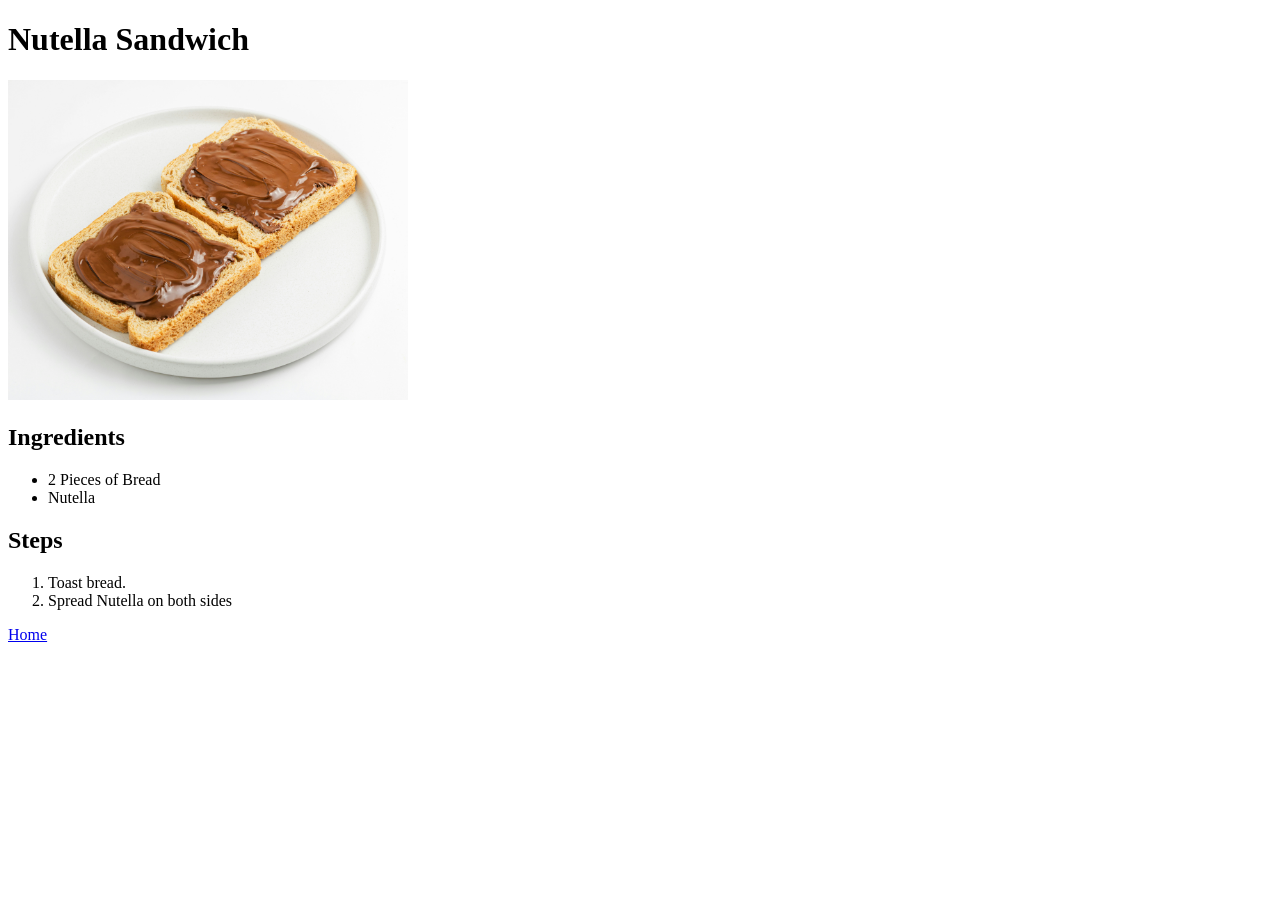
==== recipes/nutella-sandwich.html @ 6d2948e2 "Add Nutella sandwich page" ====
<!DOCTYPE html>
<html lang="en">
    <head>
        <meta charset="UTF-8">
        <meta name="viewport" content="width=device-width, initial-scale=1.0">
        <title>Nutella Sandwich</title>
    </head>
    <body>
        <h1>Nutella Sandwich</h1>

        <img src="../images/nutella-sandwich.jpg" alt="Nutella Sandwich" width="400">

        <h2>Ingredients</h2>
        <ul>
            <li>2 Pieces of Bread</li>
            <li>Nutella</li>
        </ul>

        <h2>Steps</h2>
        <ol>
            <li>Toast bread.</li>
            <li>Spread Nutella on both sides</li>
        </ol>

        <p><a href="../index.html">Home</a></p>
    </body>
</html>
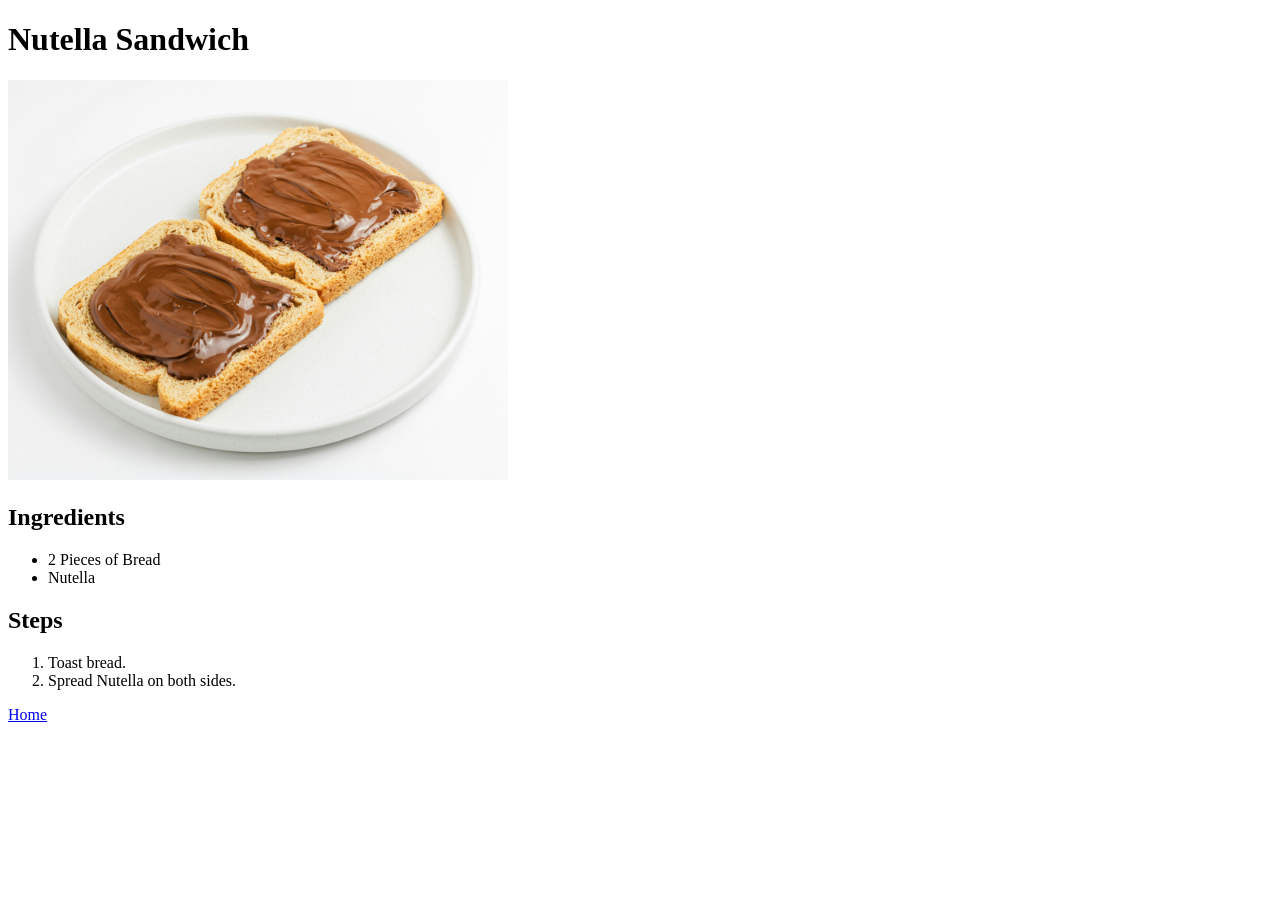
==== commit 4d418722: "Use standardized height instead of width as it is more noticable" ====
--- a/recipes/nutella-sandwich.html
+++ b/recipes/nutella-sandwich.html
@@ -8,7 +8,7 @@
     <body>
         <h1>Nutella Sandwich</h1>
 
-        <img src="../images/nutella-sandwich.jpg" alt="Nutella Sandwich" width="400">
+        <img src="../images/nutella-sandwich.jpg" alt="Nutella Sandwich" height="400">
 
         <h2>Ingredients</h2>
         <ul>
@@ -19,7 +19,7 @@
         <h2>Steps</h2>
         <ol>
             <li>Toast bread.</li>
-            <li>Spread Nutella on both sides</li>
+            <li>Spread Nutella on both sides.</li>
         </ol>
 
         <p><a href="../index.html">Home</a></p>
